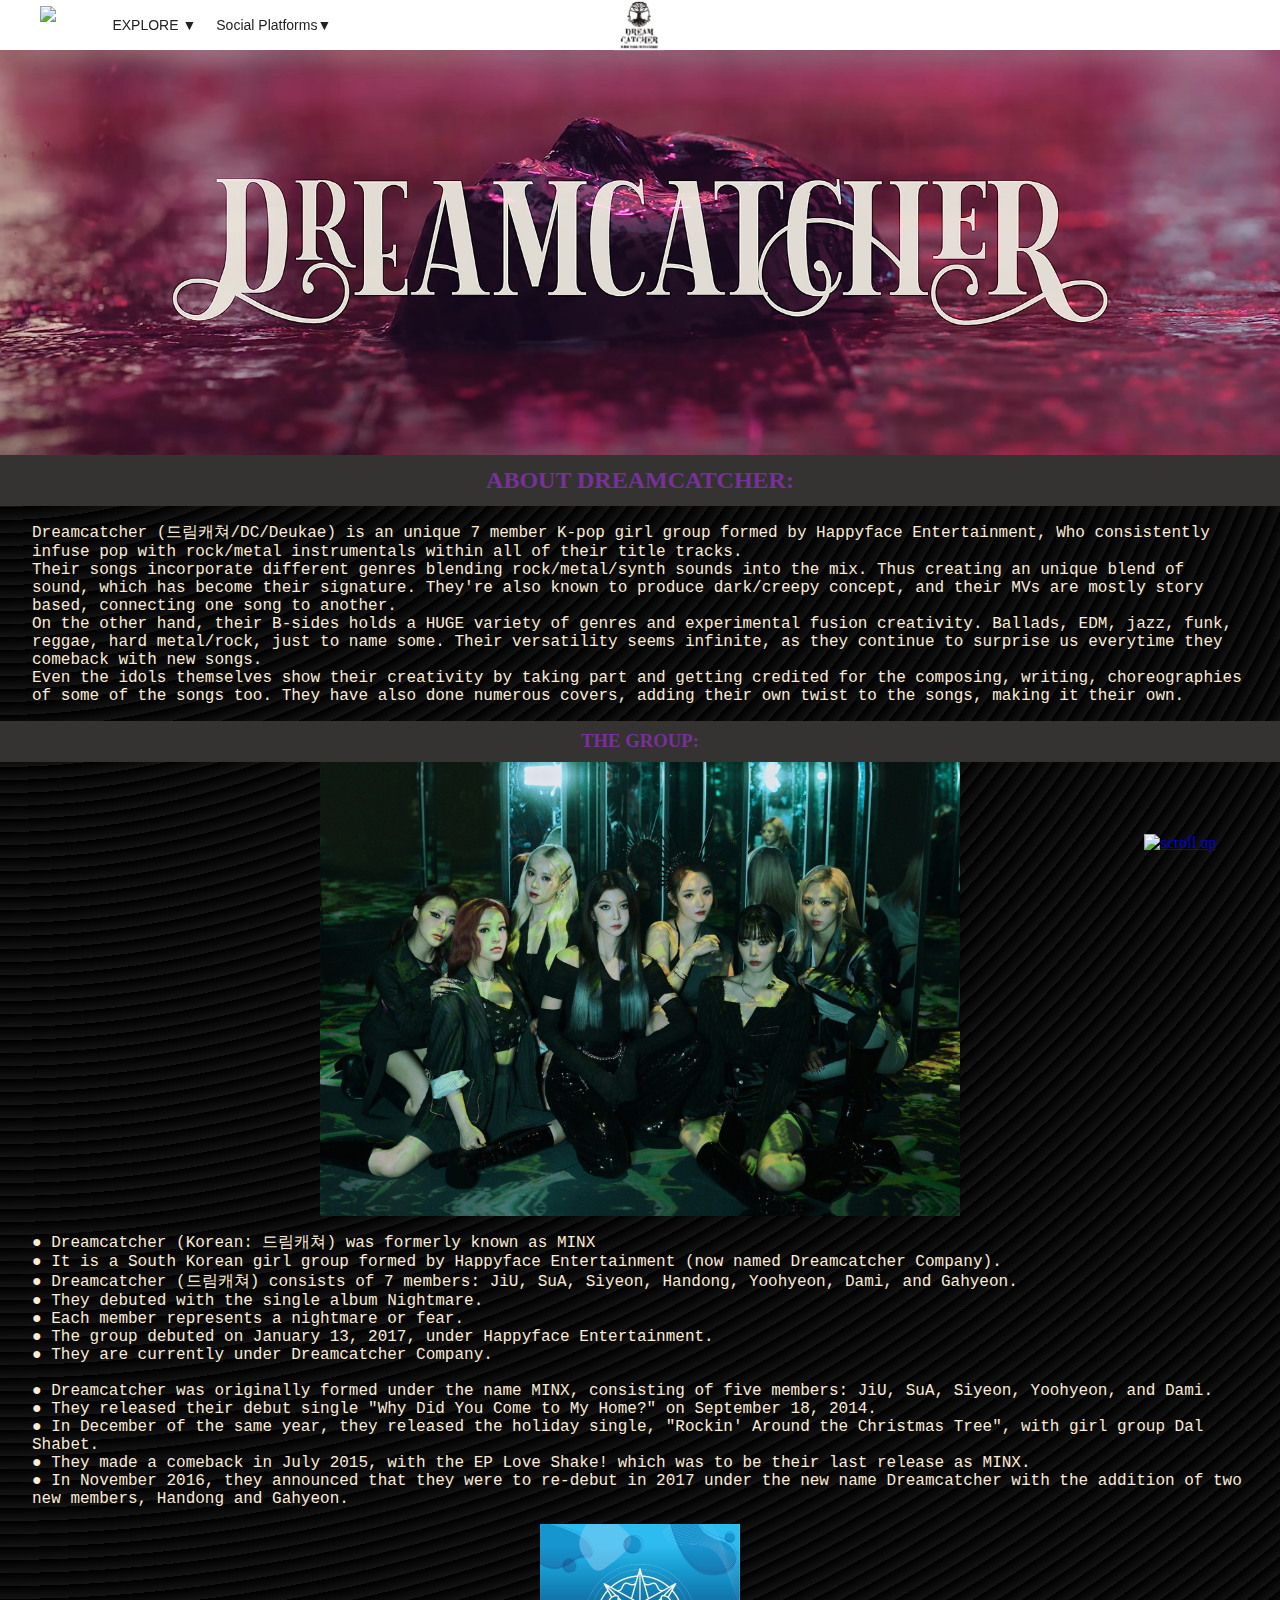
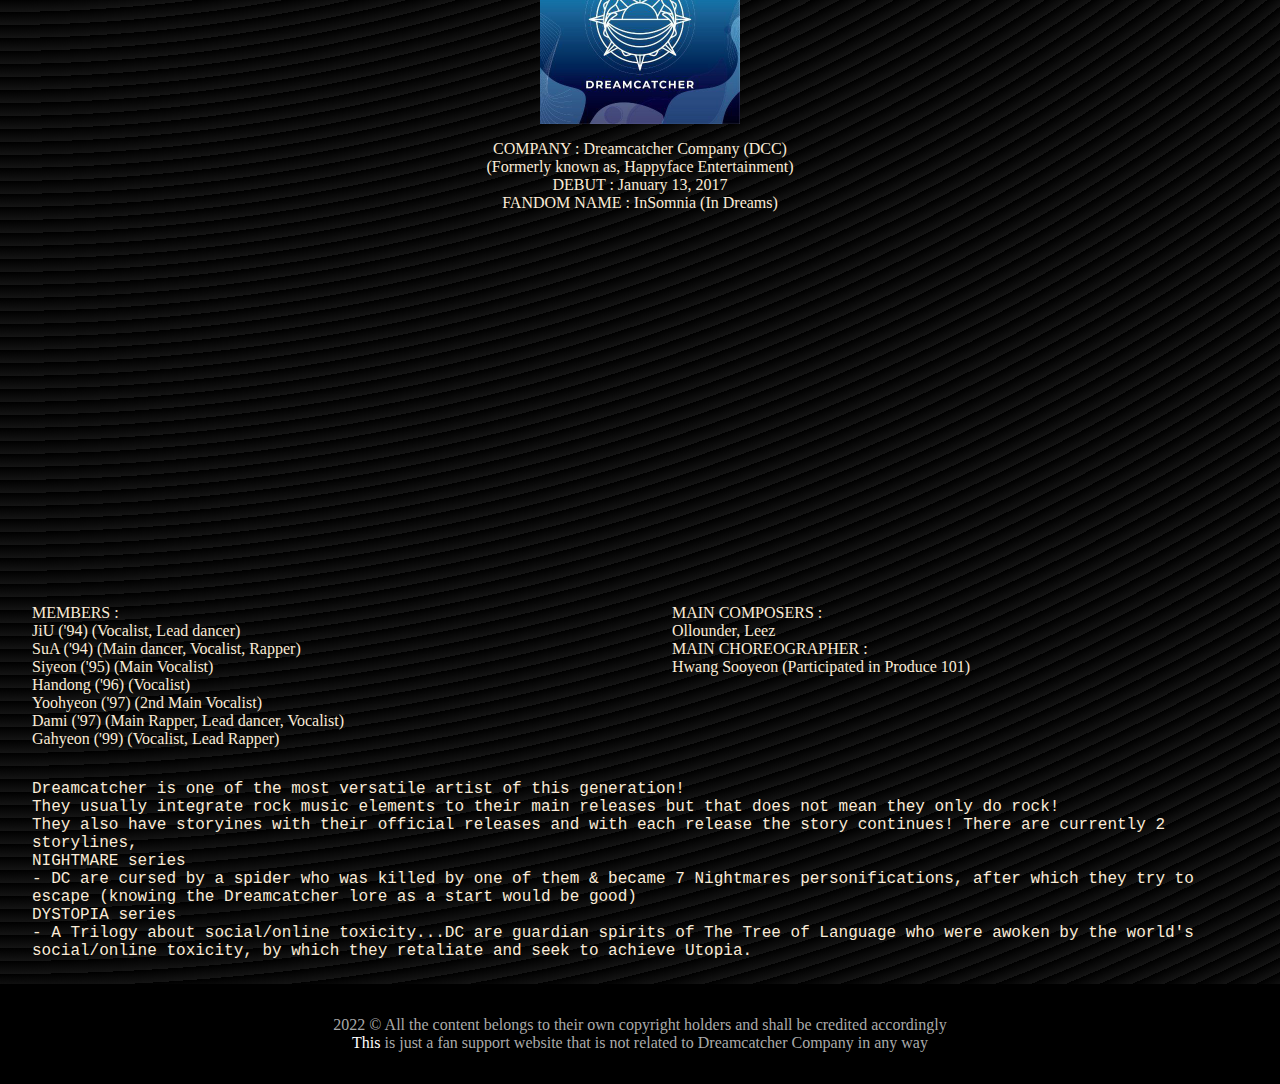
==== index.html @ 34222845 "first commit" ====
<!DOCTYPE html>
<html lang="en">
  <head>
    <meta charset="UTF-8">
    <meta http-equiv="X-UA-Compatible" content="IE=edge">
    <meta name="viewport" content="width=device-width, initial-scale=1.0">
    
    <title>Dreamcatcher</title>
    <link rel="shortcut icon" href="./images/Dreamcatcher TTOL Logo.jpg" type="image/x-icon">
    <link rel="stylesheet" href="./css/style.css">
    <link rel="stylesheet" href="./css/partials.css">

    <!-- Scripts -->
    <a href="https://icons8.com/icon/94645/send-letter"></a>
    <script type="text/javascript" async src="https://tenor.com/embed.js"></script>
    
  </head>
  
  <body>
    
      <!-- ------------------------ Loader ------------------------ -->
  <div id="preloader" class="loader-holder">
    <div class="loader"></div>
  </div>

  <!-- -------------------Menu Bar------------------ -->
  <div class="sidebar">
    <nav class="sbnav">
      <div class="sbmenu"><img loading="lazy" src="https://img.icons8.com/ios/45/151515/circled-x.png"/></div>
      <ul>
        <div class="sb-wrapper">
          <li><a href="#">EXPLORE</a>
            <ul><li><a href="index.html">Home</a></li>
                 <li><a href="members.html">The Members</a></li>
                 <li><a href="music.html">Music</a></li>
            </ul>
          </li>
        </div>

        <li><a href="#">Social Platforms</a>
          <ul class="spts">
          <li><a target="_blank" href="https://www.youtube.com/channel/UCijULR2sXLutCRBtW3_WEfA"><img loading="lazy" class="sbYTlogo" src="https://img.icons8.com/color/25/000000/youtube-play.png"/></a></li>
          <li><a target="_blank" href="https://www.instagram.com/hf_dreamcatcher/"><img loading="lazy" class="sbIGlogo" src="https://img.icons8.com/fluency/25/000000/instagram-new.png"/></a></li>
          <li><a target="_blank" href="https://twitter.com/hf_dreamcatcher"><img loading="lazy" class="sbTWTTRlogo" src="https://img.icons8.com/color/25/000000/twitter--v1.png"/></a></li>
          <li><a target="_blank" href="https://www.facebook.com/happyfacedreamcatcher/"><img loading="lazy" class="Fcbklogo" src="https://img.icons8.com/fluency/25/ffffff/facebook.png" alt="Facebook Logo"></a></li>
        </ul>
        </li>
      </ul>
    </nav>
  </div>
  <!-- ------------------------------nav bar------------------------------ -->
  <nav class="main-nav">
    <div class="menu"><img loading="lazy" src="https://img.icons8.com/ios-filled/30/000000/menu--v1.png"/></div>
    <ul>
      <li class="explore-tab">
          <a href="#">EXPLORE ▼</a>
          
          <ul>
            <li><a href="members.html">The Members</a></li>
            <li><a href="music.html">Music</a></li>
          </ul>
      </li>
      <li class="explore-tab">
        <a href="#">Social Platforms▼</a>
        <ul>
          <li><a target="_blank" href="https://www.youtube.com/channel/UCijULR2sXLutCRBtW3_WEfA">Youtube <img loading="lazy" class="YTlogo" src="https://img.icons8.com/color/25/000000/youtube-play.png" alt="YT logo"></a>
          <a target="_blank" href="https://www.instagram.com/hf_dreamcatcher/">Instagram <img loading="lazy" class="IGlogo" src="https://img.icons8.com/fluency/25/000000/instagram-new.png" alt="IG logo"></a>
          <a target="_blank" href="https://twitter.com/hf_dreamcatcher">Twitter <img loading="lazy" class="TWTTRlogo" src="https://img.icons8.com/color/25/000000/twitter--v1.png" alt="Twitter Logo"></a>
          <a target="_blank" href="https://www.facebook.com/happyfacedreamcatcher/">Facebook <img loading="lazy" class="Fcbklogo" src="https://img.icons8.com/fluency/25/ffffff/facebook.png" alt="Facebook Logo"></a>
          </li>
        </ul>
      </li>
    </ul>
    <div class="logo-holder">
      <a class="logo" href="index.html">
        <img loading="lazy" class="logo" src="images/Dreamcatcher TTOL Logo.jpg" alt="DC Logo"/>
      </a>
    </div>
  </nav>
    <div class="bgpic-holder"><img loading="lazy" class="bgpic" src="images/DC-Banner.jpg" alt="DC group picture" /></div>
    <h2 class="topics">
      ABOUT DREAMCATCHER:
    </h2>

    <div class="p-holder">
     <p> Dreamcatcher (드림캐쳐/DC/Deukae) is an unique 7 member K-pop girl group formed by Happyface Entertainment, Who consistently infuse pop with rock/metal instrumentals within all of their title tracks. <br>
      Their songs incorporate different genres blending rock/metal/synth sounds into the mix. Thus creating an unique blend of sound, which has become their signature. They're also known to produce dark/creepy concept, and their MVs are mostly story based, connecting one song to another. <br>
      On the other hand, their B-sides holds a HUGE variety of genres and experimental fusion creativity. Ballads, EDM, jazz, funk, reggae, hard metal/rock, just to name some. Their versatility seems infinite, as they continue to surprise us everytime they comeback with new songs. <br>
  
     Even the idols themselves show their creativity by taking part and getting credited for the composing, writing, choreographies of some of the songs too. They have also done numerous covers, adding their own twist to the songs, making it their own.
    </p>
    </div>

    <h3 class="topics"><strong>THE GROUP: </strong></h3>
    <div class="p-bgpic-holder"><img loading="lazy" class="p-bgpic" src="images/DC-groupPic3.jpg" alt="DC Group Pic" /></div>
    <div class="p-holder"><p>
      ● Dreamcatcher (Korean: 드림캐쳐) was formerly known as MINX<br>
      ● It is a South Korean girl group formed by Happyface Entertainment (now named Dreamcatcher Company).<br>
      ● Dreamcatcher (드림캐쳐) consists of 7 members: JiU, SuA, Siyeon, Handong, Yoohyeon, Dami, and Gahyeon.<br>
      ● They debuted with the single album Nightmare.<br>
      ● Each member represents a nightmare or fear.<br>
      ● The group debuted on January 13, 2017, under Happyface Entertainment.<br>
      ● They are currently under Dreamcatcher Company.<br>
      <br>
      ● Dreamcatcher was originally formed under the name MINX, consisting of five members: JiU, SuA, Siyeon, Yoohyeon, and Dami.<br> ● They released their debut single "Why Did You Come to My Home?" on September 18, 2014.<br> ● In December of the same year, they released the holiday single, "Rockin' Around the Christmas Tree", with girl group Dal Shabet.<br> ● They made a comeback in July 2015, with the EP Love Shake! which was to be their last release as MINX.<br> ● In November 2016, they announced that they were to re-debut in 2017 under the new name Dreamcatcher with the addition of two new members, Handong and Gahyeon.
    </p></div>
    <div class="p-bgpic-holder"><img loading="lazy" class="p-midbgpic" src="images/DCC-logo-2.jpg" alt="DC group picture" /></div> 
    
    <p class="historydc-1">
      COMPANY : Dreamcatcher Company (DCC)<br>
  (Formerly known as, Happyface Entertainment)<br>
  DEBUT : January 13, 2017<br>
  FANDOM NAME : InSomnia (In Dreams) <br></p>
 <div class="embed-holder"> <div class="iframe-wrapper"> <iframe loading="lazy" width="560" height="315" src="https://www.youtube.com/embed/2KXFvi6r3EY" title="YouTube video player" frameborder="0" allow="accelerometer; autoplay; clipboard-write; encrypted-media; gyroscope; picture-in-picture" allowfullscreen></iframe></div></div>
  
<div class="wrapper-histry"> <div class="histry-dc-holder"> <p class="historydc">MEMBERS :<br>
  JiU ('94) (Vocalist, Lead dancer)<br>
  SuA ('94) (Main dancer, Vocalist, Rapper)<br>
  Siyeon ('95) (Main Vocalist)<br>
  Handong ('96) (Vocalist)<br>
  Yoohyeon ('97) (2nd Main Vocalist)<br>
  Dami ('97) (Main Rapper, Lead dancer, Vocalist)<br>
  Gahyeon ('99) (Vocalist, Lead Rapper)<br></p></div>
  <div class="histry-dc-holder"> <p class="historydc"> MAIN COMPOSERS :<br>
  Ollounder, Leez<br>
  MAIN CHOREOGRAPHER :<br>
  Hwang Sooyeon (Participated in Produce 101)<br></p></div></div>
<section class="page-end">
<div class="wrapper-histry-md">  <p class="historydc">MEMBERS :<br>
  JiU ('94) (Vocalist, Lead dancer)<br>
  SuA ('94) (Main dancer, Vocalist, Rapper)<br>
  Siyeon ('95) (Main Vocalist)<br>
  Handong ('96) (Vocalist)<br>
  Yoohyeon ('97) (2nd Main Vocalist)<br>
  Dami ('97) (Main Rapper, Lead dancer, Vocalist)<br>
  Gahyeon ('99) (Vocalist, Lead Rapper)<br></p>
  <p class="historydc"> MAIN COMPOSERS :<br>
  Ollounder, Leez<br>
  MAIN CHOREOGRAPHER :<br>
  Hwang Sooyeon (Participated in Produce 101)<br></p></div>
  
    </p>
    <div class="p-holder"> <p> Dreamcatcher is one of the most versatile artist of this generation!<br>
      They usually integrate rock music elements to their main releases but that does not mean they only do rock!<br> They also have storyines with their official releases and with each release the story continues!
      There are currently 2 storylines,
      
     <br> NIGHTMARE series
     <br> - DC are cursed by a spider who was killed by one of them & became 7 Nightmares personifications, after which they try to escape (knowing the Dreamcatcher lore as a start would be good)
      
     <br> DYSTOPIA series
     <br> - A Trilogy about social/online toxicity...DC are guardian spirits of The Tree of Language who were awoken by the world's social/online toxicity, by which they retaliate and seek to achieve Utopia.
      </p></div>
    </section>
<!-- --------------------------------------------   -->



  <a class="endtoken" href="#"><img src="images/new icons8-scroll-up-48.png" alt="scroll up"></a>
  <a class="m-endtoken" href="#"><img src="https://img.icons8.com/color/70/000000/send-letter--v1.png"/></a>
     
  <footer class="footer">
    <div class="ftr-space">
    <div class="ftr"><p class="cr">2022 © All the content belongs to their own copyright holders and shall be credited accordingly <br>
    <a href="#">This</a> is just a fan support website that is not related to Dreamcatcher Company in any way</p></div>
  </div>
  </footer>
  </body>
  <script src="./script/main.js"></script>
</html>
---- css/style.css ----
body{
  padding: 0;
  margin: 0;
  background-color: black;
  opacity: 1;
  background-image:  repeating-radial-gradient( circle at 0 0, transparent 0, #141414 13px ), repeating-linear-gradient( #00000055, #000000 );
  overflow-x: hidden;
}

.p-bgpic-holder{
  display: flex;
  justify-content: center;
}
.p-midbgpic{
  height: 200px;
  width: 200px;
}
.p-bgpic{
  width: 50%;
}
  .p-holder p {
    padding: 0 2em;
    color: antiquewhite;
    font-family: "Courier New", Courier, monospace;
    /* background-color: antiquewhite; */
  }
  .historydc-1{
    color: antiquewhite;
    text-align: center;
    padding: 0 4em;
  }
  .historydc{
    color: antiquewhite;
    text-align:start center;
    padding: 0 2em;
    
  }
  .wrapper-histry{
    display: grid;
    grid-template-columns:repeat(2,1fr) ;
    grid-template-rows: 1;
  }
  .wrapper-histry-md{
    display: none;
        }
 .title {
   font-size: 20px;
    padding-left: 1%;
    text-align: center;
    background-color: rgba(201, 201, 201, 0.541);
    color: rgb(0, 0, 0);
  }

  h3.contents{
    text-align: center;
    color: rgba(153, 50, 204, 0.657);
    background-color: rgb(53, 50, 50);
  }
  .heading {

    text-align: center;
    color: rgba(153, 50, 204, 0.657);
    background-color: rgb(53, 50, 50);
  }
  .topics{
    margin: 0;
    padding: 0.5em 0;
    text-align: center;
    color: rgba(153, 50, 204, 0.657);
    background-color:rgb(53, 50, 50) ;
  }
  .embed-holder{
    display: flex;
    justify-content: center;
    width: 100%;
  }
  .iframe-wrapper{
    position: relative;
    width: 50%;
    aspect-ratio: 16/9;
    background-color: transparent;
}
.iframe-wrapper iframe{
    z-index: 98;
    position: absolute;
    top:0;
    left: 0;
    right: 0;
    bottom: 0;
    width: 100%;
    height: 100%;
}

  @media(max-width:780px){
    h1.heading{
      font-size: 35px;
    }
  .topics{
      padding: 0.2em 0;
      font-size: 20px;
    }
    .wrapper-histry{
      display: none;
    }
    .wrapper-histry-md{
display: block;
    }
    .iframe-wrapper{
      width: 70%;
      }
      .p-bgpic{
        width: 70%;
      }
  }
---- css/partials.css ----
*{
    -webkit-tap-highlight-color: transparent;
  }
  .loader-holder{
    z-index: 1001;
    position: fixed;
    top: 0;
    display: flex;
    align-items: center;
    top: 0;
    left: 0;
    bottom: 0;
    right: 0;
    background-color: #180000;
    background-image: linear-gradient(160deg, #180000 0%, #55007b 100%);


  }
    .loader {
    /* border: 10px solid ##000000;  */
    border-top: 10px solid #000000; /* Blue */
    border-bottom: 10px solid darkorchid;
    border-radius: 50%;
    position: relative;
    width: 120px;
    height: 120px;
    animation: spin 1.5s linear infinite;
    margin: auto; 
          }
      @keyframes spin {
        0% { transform: rotate(0deg); }
        100% { transform: rotate(360deg); }
      }
  .sidebar{
      /* display: none; */
      /* margin-top: 44px; */
      transform: translateX(-120%);

      background-color: #e4e4e4e7;
      position: fixed;
      top: 0;
      left: 0;
      height: 100%;
      width: 30%;
      z-index: 101;
      transition: transform 0.5s ease-in;
  }
  .sidebar-active{
    transform: translateX(0%);
  }
  .sbmenu{
      padding: 0.5em 0 0 0;
      margin-left: 80%;
      cursor: pointer;
  }
   /* Nav bar */
   div .sbnav{
    width: 100%;
    height: 100%;
    box-shadow:         0px 1px 1px -1px rgba(0, 0, 0, 0.5) inset;
    -webkit-box-shadow: 0px 1px 12px -1px rgba(0, 0, 0, 0.5) inset;
    -moz-box-shadow:    0px 1px 1px -1px rgba(0,0,0,0.5) inset;
  }
  
  div .sbnav ul{
    float: none;
    padding: 2px 0;
  }
  /* nav bar lists */
  div .sbnav ul li {
    list-style: none;
    position: relative;
    text-align: center;
    background-color:transparent;
    margin: 0.5em 0;
  }
  div .sbnav ul li .spts{
    display: flex;
    justify-content: space-evenly;
    padding: 0 0.5em;
}
  /* nav bar links "EXPLORE" */
  div .sbnav ul li a{
    display: block;
    font-family: arial;
    color:#000000;
    font-size: 14px;
    padding: 1em 1.5em;
    text-decoration: none;
    font-weight: bold;
  }
  /* nav bar unordered sub-lists */
  div .sbnav ul li ul{
    display: block;
    text-align: center;
    border-radius: 0px 0px 8px 8px;
    z-index: 1000;
  }
  /* navbar sub-lists */
  div .sbnav ul li ul li{
    width: 100%;
    border-radius: 8px;
  }
  /* nav bar sub-list links i.e, HOME,GROUP etc */
  div .sbnav ul li ul li a{
    padding: 14px 10px;
    transition: all ease 0.2s;
    color:#5c5c5c;
    text-decoration: none;
  }
  /* hover effect on nav bar sub-list links */
  div .sbnav ul li ul li a:hover{
    background-color: #ffffff6e;
    color:#000000;
  }


   /* Nav bar */
   .menu{
    margin: 0.4em;
    margin-left: 2.5em;
    max-height: 50px;
    float: left;
    cursor: pointer;

  }
   .main-nav{
    width: 100%;
    height: 50px;
    background-color: rgb(255, 255, 255);
    

    position: fixed;
    top: 0;
    box-shadow: 0px 25px 25px -19px rgba(227,225,225,0.59);
    -webkit-box-shadow: 0px 25px 25px -19px rgba(227,225,225,0.59);
    -moz-box-shadow: 0px 25px 25px -19px rgba(227,225,225,0.59);
    z-index: 100;
  }
  
  .main-nav ul{
    float: left;
  }
  /* nav bar lists */
  .main-nav ul li{
    float: left;
    list-style: none;
    position: relative;
    
  }
  .explore-tab{
    height: 2.1em;
    /* background-color: #000000; */
  }
  /* nav bar links "EXPLORE" */
  .main-nav ul li a{
    display: block;
    font-family: arial;
    color: #222;
    font-size: 14px;
    padding: 1px 10px;
    text-decoration: none;
  }
  .explore-tab a{
    display: block;
    font-family: arial;
    color: #222;
    font-size: 14px;
    padding: 1px 10px;
    text-decoration: none;
  }
 .explore-tab::after{
    content: "";
    position: absolute;
    left: 2px;
    bottom: 0;
    height: 3px;
    background-color: #000000;
    width: 0%;
    transition: ease all 0.5s;
  }
  .explore-tab:hover:after{
    width: 93%;
  }
  /* nav bar unordered sub-lists */
  .main-nav ul li ul{
    display: none;
    position: absolute;
    background-color: white;
    margin-top: 0em;
    padding: 0;
    padding-top: 16px;
    /* border-radius: 0px 0px 8px 8px; */
    text-align: center;
  }
  /* hover list of nav bar main list i.e, "EXPLORE" */
  .main-nav ul li:hover ul{
    display: block;
  }
  /* navbar sub-lists */
  .main-nav ul li ul li{
    width: 130px;
    border-radius: 8px;
    
  }
  /* nav bar sub-list links i.e, HOME,GROUP etc */
  .main-nav ul li ul li a{
    padding: 14px 10px;
  }
  /* hover effect on nav bar sub-list links */
  .main-nav ul li ul li a:hover{
    padding: 14px 10px;
    background-color: #e4e4e4;
  }

  .logo-holder{
  display: flex;
  justify-content:center;
  position: fixed;
  top: 0;
  left: 48%;
  }
  img.logo {
    height: 50px;
    width: 50px;
    object-fit:cover;
  }

  img.YTlogo{
    padding-left: 20px;
  }
  img.IGlogo{
      padding-left: 10PX;
  }
  img.TWTTRlogo{
      padding-left: 35PX;
  }
  img.Fcbklogo{
    padding-left: 10PX;
}

.bgpic-holder{
  margin-top: 50px;
  max-height: 45vh;
  width: 100%;
}
img.bgpic {
  max-height: inherit;
   object-fit: cover;
    width: 100%;
  }

.footer{
  background-color: #000000;
  position: relative;
  bottom: 0;
}
.ftr-space{
  text-align: center;
  width: 100%;
  place-content: center;
  padding: 1em 0;
  background-color: #000000;
}
.ftr{
  display: grid;
  place-items: center;
  justify-content: center;
  width: 100%;
}
.cr{
  bottom: 0;
  color: rgba(199, 199, 199, 0.868);
}
.cr a{
  text-decoration: none;
  color: rgb(255, 255, 255);
}
.cr a:hover{
  color: #c23dff;
}
a.endtoken{
  z-index: 1000;
  position: fixed;
  bottom: 3em;
  right: 4em;
}
.m-endtoken{
  z-index: 1000;
  position:fixed;
  visibility: hidden;
  bottom: 6%;
  right: 12%;
  transition:all ease 0.1s;
}
section.page-end{
  margin-bottom: 0.5em;
}
section.page-end::after{
  content: '';
  clear: both;
  display: table;
  }
  /* --------------------------media-------------------- */
  @media (max-width:780px){

    .sidebar{
        position: fixed;
        top: 0;
        left: 0;
        height: 100%;
        width: 60%;
    }
    .main-nav ul{
      display: none;
    }
    .menu{
      padding: 0.3% 0 0 0;
    }
    .main-nav ul li a{
      visibility: hidden;
    }
    div .sbnav ul li ul li a{
      color:#424242;
    }
    .logo-holder{
      left: 45%;
      }
    .cr{
      font-size: 10px;
    }
    a.endtoken{
      visibility: hidden;
   }
   .m-endtoken{
     position:fixed;
     visibility: visible;
     bottom: 4%;
     right: 6%;
   }
  }
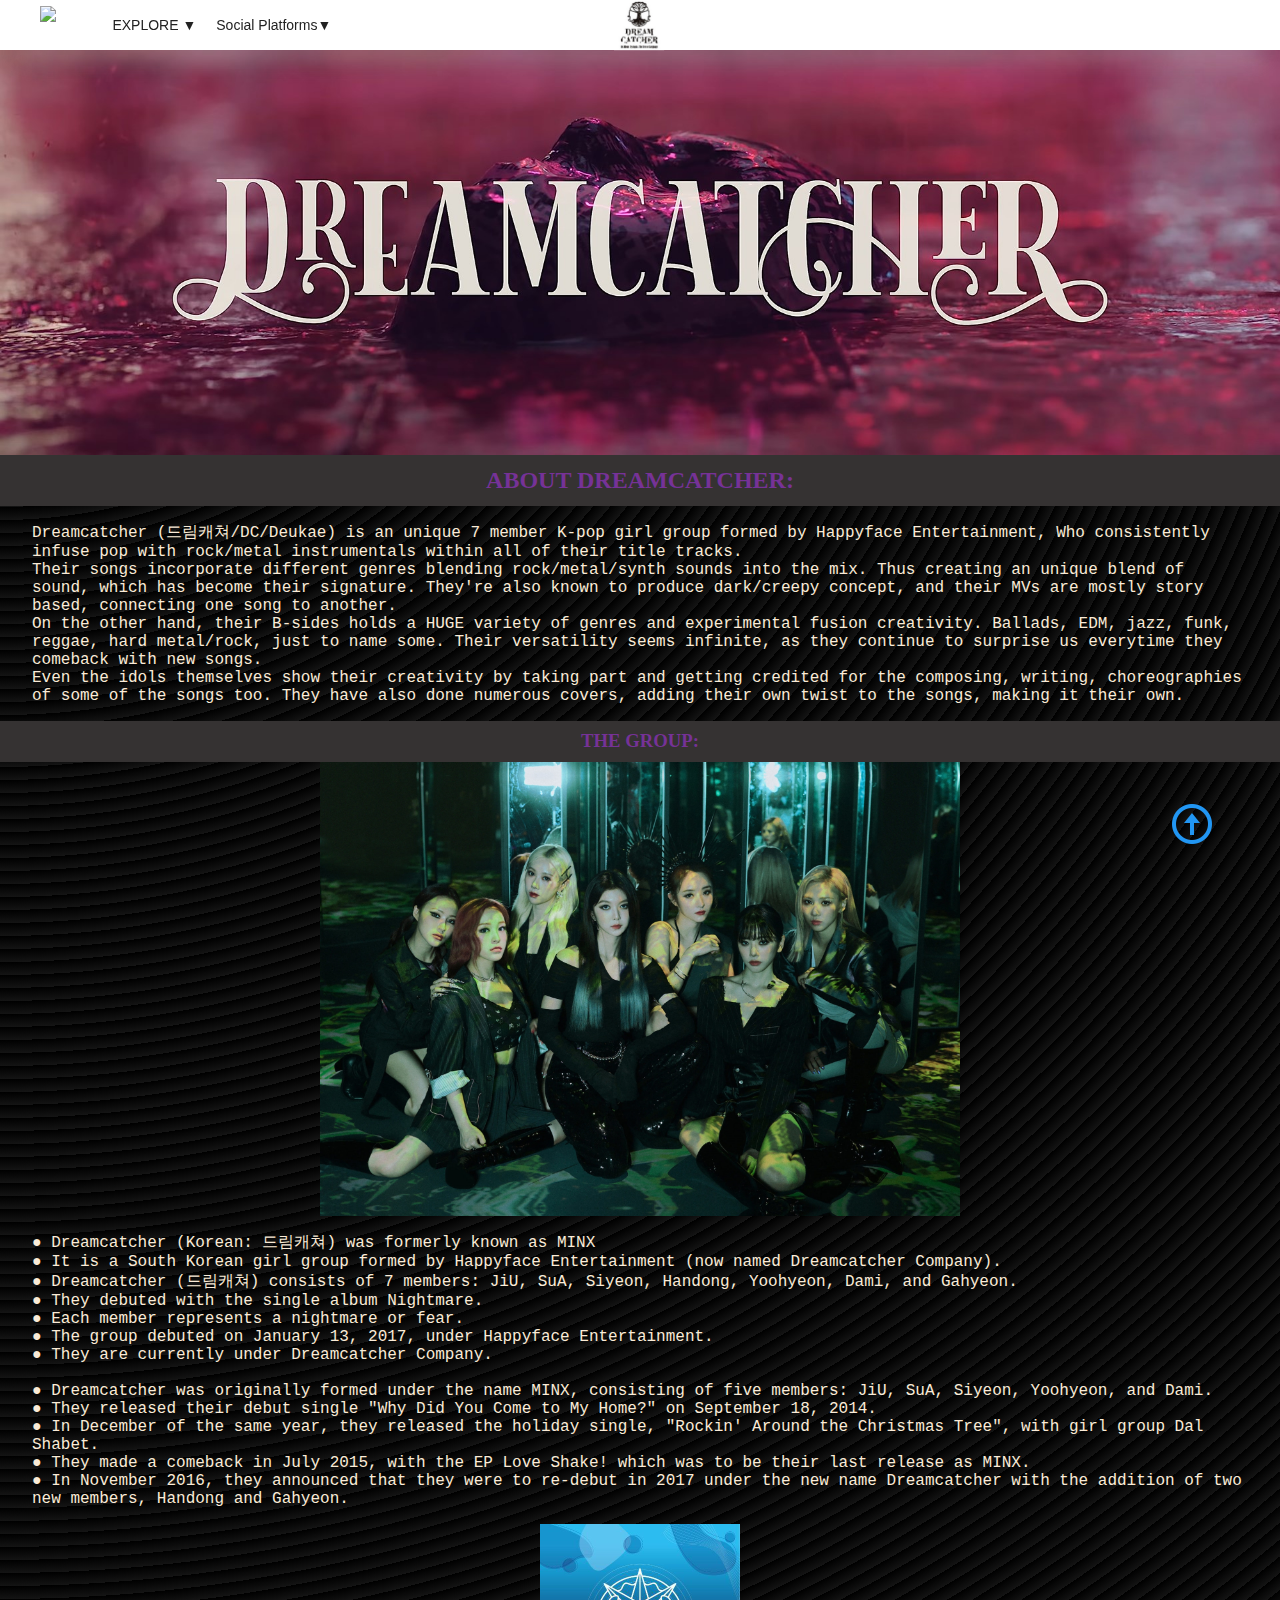
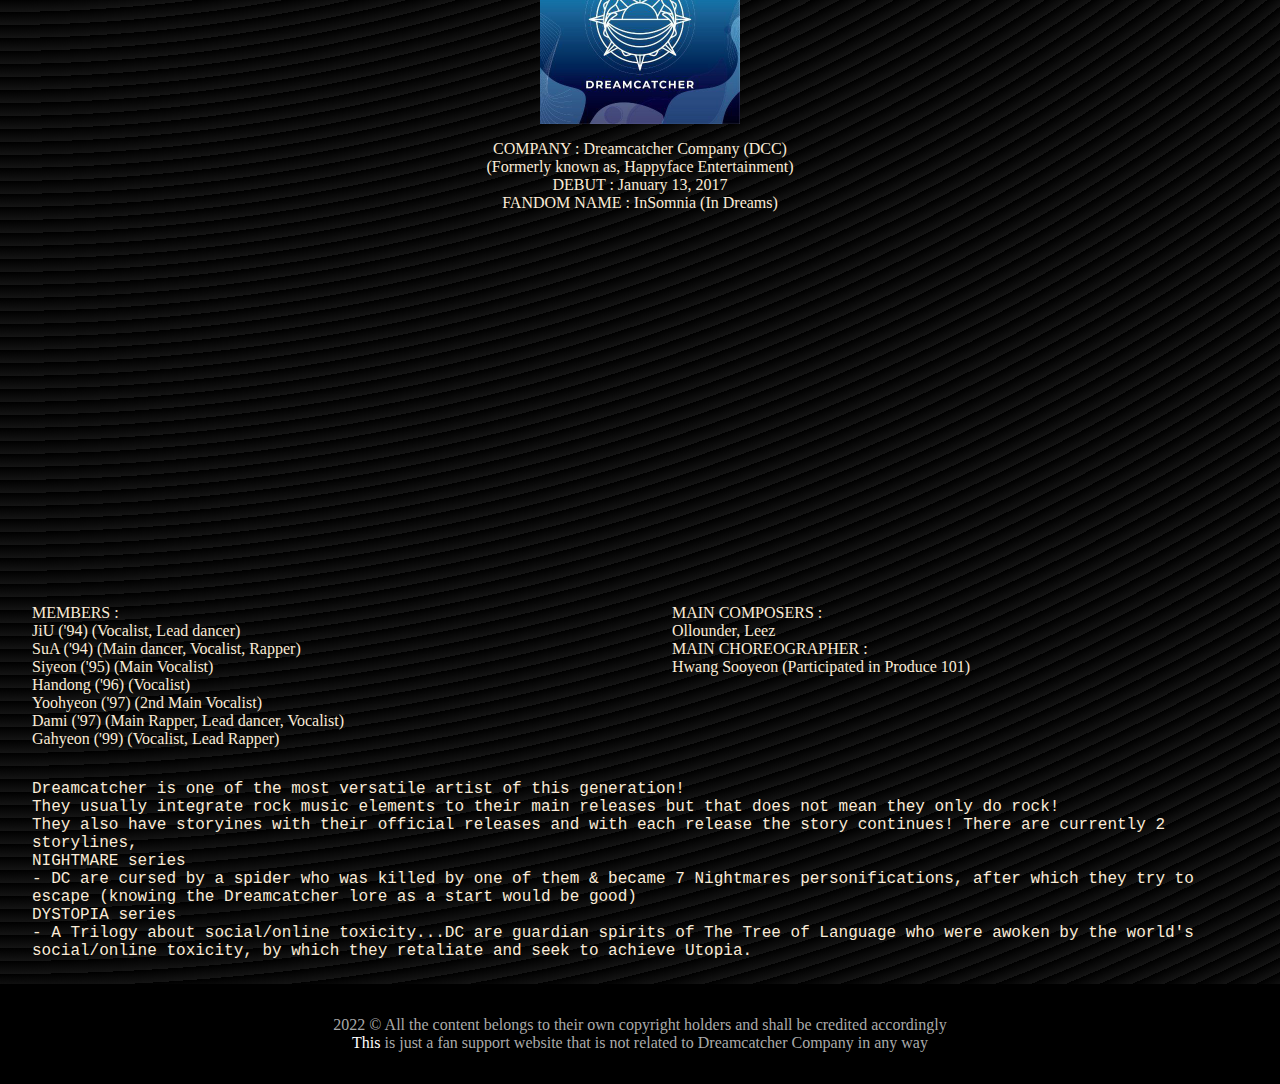
==== commit f3374d4f: "scroll-bar icon fix" ====
--- a/index.html
+++ b/index.html
@@ -155,7 +155,7 @@
 
 
 
-  <a class="endtoken" href="#"><img src="images/new icons8-scroll-up-48.png" alt="scroll up"></a>
+  <a class="endtoken" href="#"><img src="images/new-icons8-scroll-up-48.png" alt="scroll up"></a>
   <a class="m-endtoken" href="#"><img src="https://img.icons8.com/color/70/000000/send-letter--v1.png"/></a>
      
   <footer class="footer">
